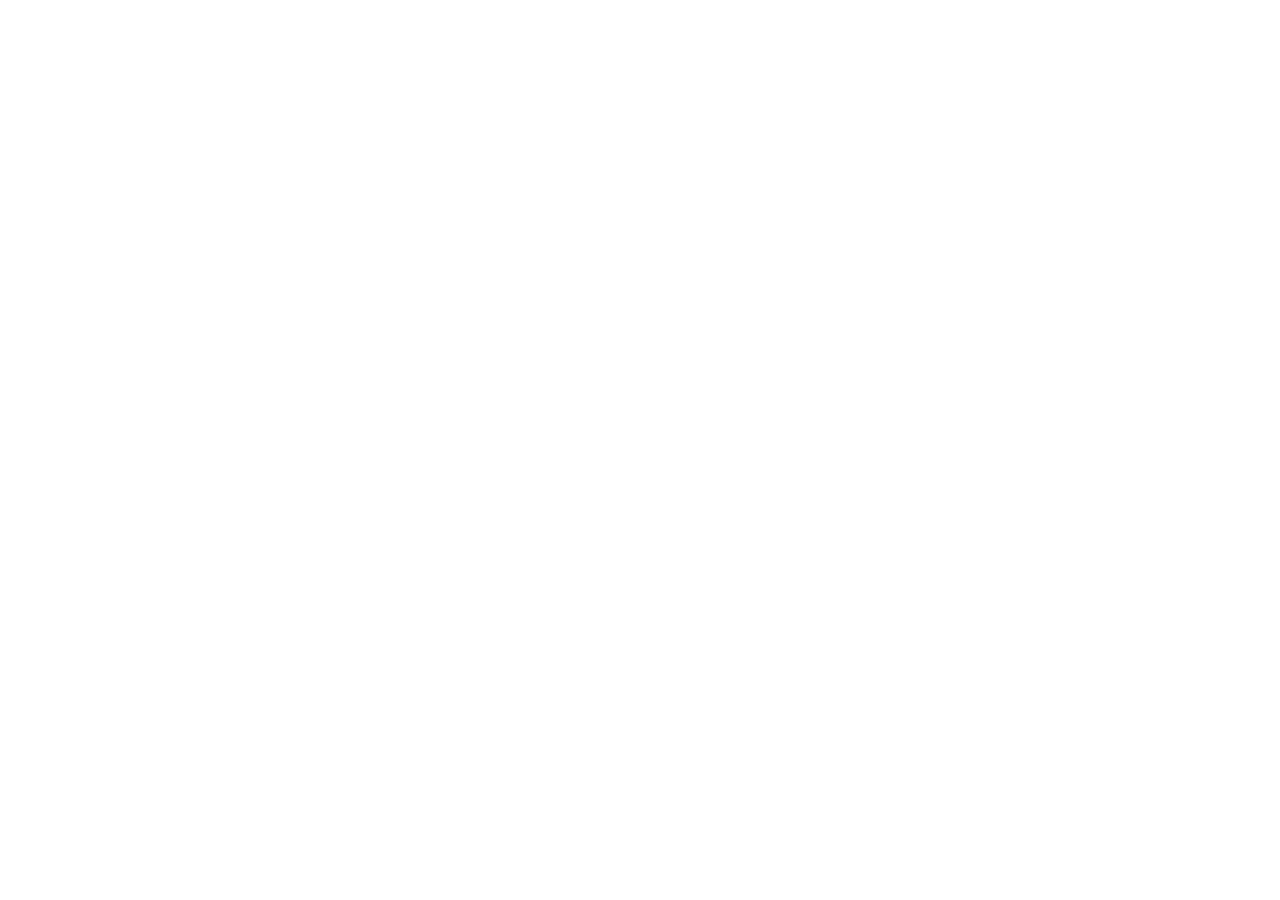
==== layouts/layout4/layout4.html @ ed23170c "Create folder for layout practice" ====
<!DOCTYPE html>
<html lang="en">
<head>
    <meta charset="UTF-8">
    <meta name="viewport" content="width=device-width, initial-scale=1.0">
    <title>Layout4t</title>
</head>
<body>
    
</body>
</html>
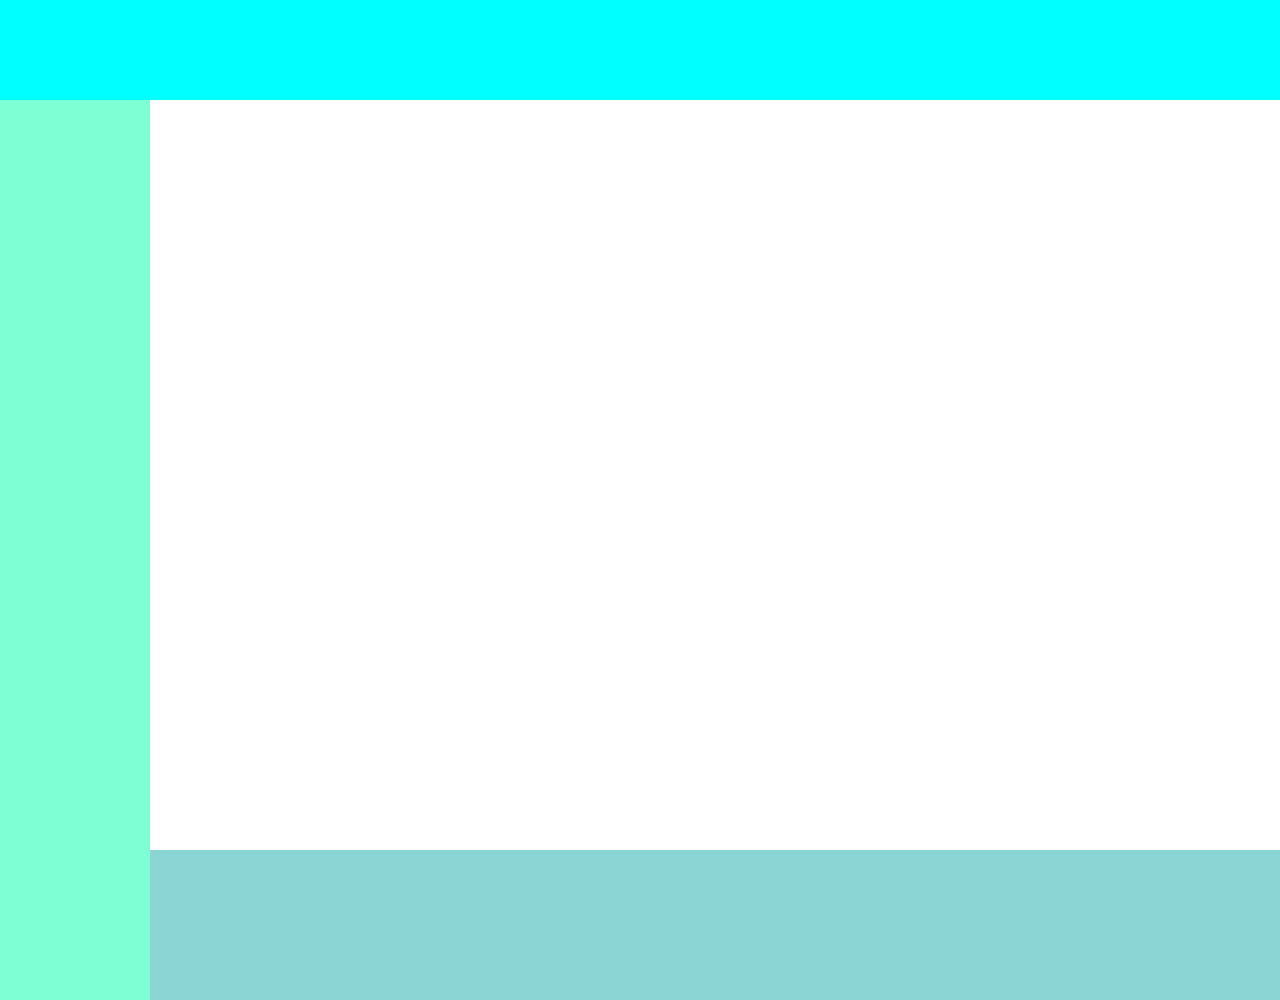
==== commit 076948af: "finish layout 4" ====
--- a/layouts/layout4/layout4.html
+++ b/layouts/layout4/layout4.html
@@ -3,9 +3,17 @@
 <head>
     <meta charset="UTF-8">
     <meta name="viewport" content="width=device-width, initial-scale=1.0">
-    <title>Layout4t</title>
+    <title>Layout4</title>
+    <link rel="stylesheet" href="./style4.css">
 </head>
 <body>
-    
+    <div class = 'header'></div>
+    <div class = 'container'>
+        <div class = 'sidebar'></div>
+        <div class = 'content-wrapper'>
+            <div class = 'content'></div>
+            <div class = 'footer'></div>
+        </div>
+    </div>
 </body>
 </html>
--- a/layouts/layout4/style4.css
+++ b/layouts/layout4/style4.css
@@ -0,0 +1,36 @@
+* {
+    padding: 0;
+    margin: 0;
+}
+
+
+.header {
+    height: 100px;
+    background-color: aqua;
+}
+
+.container {
+    display: flex;
+}
+
+.sidebar {
+    height: 900px;
+    width: 150px;
+    background-color: aquamarine;
+}
+
+.content-wrapper {
+    display: flex;
+    flex-direction: column;
+    flex:1;
+}
+
+.content{
+    flex:1;
+}
+
+.footer {
+    background-color: rgb(139, 213, 213);
+    height:150px;
+}
+
